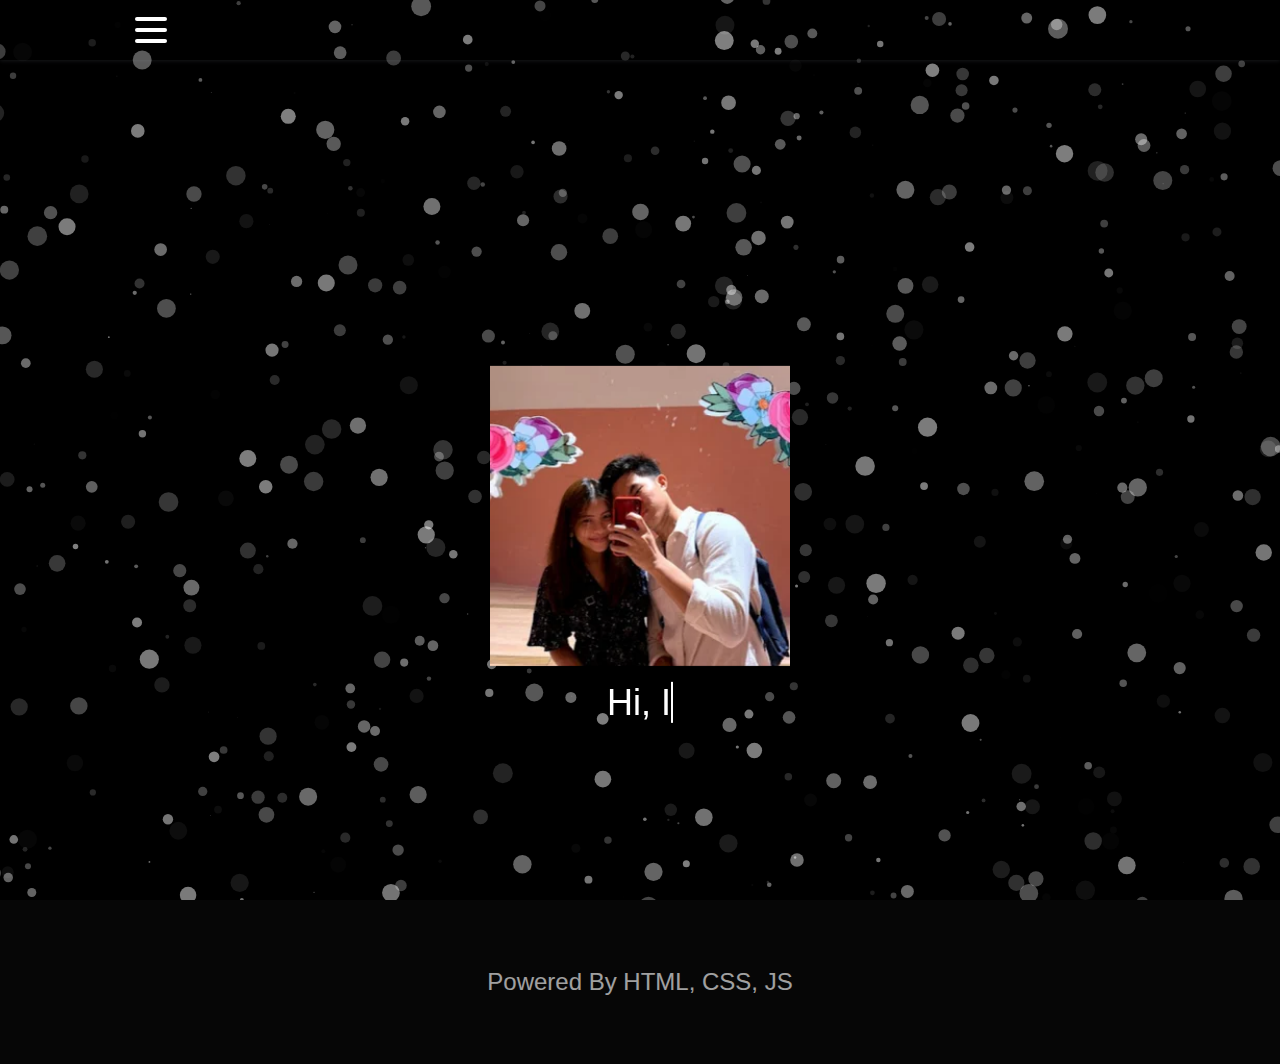
==== aboutme.html @ 048b94e1 "New FavIcon" ====
<!DOCTYPE html>
<html lang="en">
<head>
  <meta charset="UTF-8">
  <title>aboutme</title>
  <meta name="viewport" content="width=device-width, initial-scale=1.0, minimum-scale=1.0, maximum-scale=1.0, user-scalable=no">
  <link rel="stylesheet" media="screen" href="css/style.css">
  <link rel="stylesheet" href="https://www.w3schools.com/w3css/4/w3.css">
  <link rel="stylesheet" href="https://cdnjs.cloudflare.com/ajax/libs/font-awesome/4.7.0/css/font-awesome.min.css">
  <link rel="apple-touch-icon" sizes="180x180" href="favicon_io_aboutme/apple-touch-icon.png">
  <link rel="icon" type="image/png" sizes="32x32" href="favicon_io_aboutme/favicon-32x32.png">
  <link rel="icon" type="image/png" sizes="16x16" href="favicon_io_aboutme/favicon-16x16.png">
  <link rel="manifest" href="favicon_io_aboutme/site.webmanifest">
  <!-- <link href="https://fonts.googleapis.com/css2?family=Poppins:wght@400;600;700display=swap" rel="stylesheet"> -->
</head>
<body>

<!-- New Navbar -->
  <nav>
    <div class="navbar w3-top" >
      <div class="container nav-container">
          <input class="checkbox" type="checkbox" name="" id="" />
          <div class="hamburger-lines">
            <span class="line line1"></span>
            <span class="line line2"></span>
            <span class="line line3"></span>
          </div>  
        <div class="logo">
        </div>
        <div class="menu-items">
          <li><a href="index.html" style="color:White">Home</a></li>
          <li><a href="aboutme.html" style="color:White">About me</a></li>
          <li><a href="https://github.com/darren170999" style="color:White">Github</a></li>
          <li><a href="https://drive.google.com/file/d/1ecOtJ2PfTUjV5Ln-1ORLhrZiZt7FqeEf/view?usp=sharing" style="color:White">Resume</a></li>
          <li><a href="https://www.linkedin.com/in/darren-soh-170999dsohjh/" style="color:White">Contact</a></li>
        </div>
      </div>
    </div>
  </nav>


<!-- particles.js container -->
<div class="w3-black" id="aboutme"></div>

<div id="particles-js">
    <div class="w3-display-middle w3-panel w3-center" style="background-color: transparent">
        <div class="centered" style="overflow:scroll; width:100%; height:800px; padding-top: 300px;">
            <div class="flip-card">
                <div class="flip-card-inner">
                    <div class="flip-card-front">
                        <img src="images/avatar.png" alt="Avatar" style="width:300px;height:300px;">
                    </div>
                    <div class="flip-card-back">
                        <h1>
                            <a href="" class="typewrite" style="color:white" data-period="2000" data-type='[ "Hi, I am Darren Soh.", "My aspirations include.", "Software Engineering.", "Algorithm Engineering." ]'>
                            <span class="wrap"></span>
                            </a>
                        </h1>
                    </div>
                </div>
            </div>
            <h1>
                <a href="" class="typewrite" style="color:white" data-period="2000" data-type='[ "Hi, I am Darren Soh.", "My aspirations include.", "Software Engineering.", "Algorithm Engineering." ]'>
                <span class="wrap"></span>
                </a>
            </h1>
        </div>
    </div>
</div>

<!-- 
<br></br> -->
<!-- #ART -->

<!-- <div class="w3-black" id="ART"></div> -->

<!-- <iframe src="https://hubs.mozilla.com/ZBwTESQ?embed_token=a84a4e4fdf664dea5c7f57d0484f9474" style="text-align:center; width: 1400px; height: 768px;" allow="microphone; camera; vr; speaker;"></iframe> -->



<!-- Footer -->
<footer class="w3-container w3-padding-64 w3-center w3-opacity w3-black w3-xlarge">
  <!-- <i class="fa fa-facebook-official w3-hover-opacity" style="width:30px;color:white"></i>
  <i class="fa fa-instagram w3-hover-opacity" style="width:30px;color:white"></i>
  <i class="fa fa-linkedin w3-hover-opacity" style="width:30px;color:white"></i> -->
  <h7>Powered By HTML, CSS, JS</h7>
</footer>

<!-- scripts -->
<script src="../particles.js"></script>
<script src="js/app.js"></script>
<script
function myFunction() {
    var x = document.getElementById("navDemo");
    if (x.className.indexOf("w3-show") == -1) {
      x.className += " w3-show";
    } else { 
      x.className = x.className.replace(" w3-show", "");
    }
  }>
var TxtType = function(el, toRotate, period) {
        this.toRotate = toRotate;
        this.el = el;
        this.loopNum = 0;
        this.period = parseInt(period, 10) || 2000;
        this.txt = '';
        this.tick();
        this.isDeleting = false;
    };

    TxtType.prototype.tick = function() {
        var i = this.loopNum % this.toRotate.length;
        var fullTxt = this.toRotate[i];

        if (this.isDeleting) {
        this.txt = fullTxt.substring(0, this.txt.length - 1);
        } else {
        this.txt = fullTxt.substring(0, this.txt.length + 1);
        }

        this.el.innerHTML = '<span class="wrap">'+this.txt+'</span>';

        var that = this;
        var delta = 200 - Math.random() * 100;

        if (this.isDeleting) { delta /= 2; }

        if (!this.isDeleting && this.txt === fullTxt) {
        delta = this.period;
        this.isDeleting = true;
        } else if (this.isDeleting && this.txt === '') {
        this.isDeleting = false;
        this.loopNum++;
        delta = 500;
        }

        setTimeout(function() {
        that.tick();
        }, delta);
    };

    window.onload = function() {
        var elements = document.getElementsByClassName('typewrite');
        for (var i=0; i<elements.length; i++) {
            var toRotate = elements[i].getAttribute('data-type');
            var period = elements[i].getAttribute('data-period');
            if (toRotate) {
              new TxtType(elements[i], JSON.parse(toRotate), period);
            }
        }
        // INJECT CSS
        var css = document.createElement("style");
        css.type = "text/css";
        css.innerHTML = ".typewrite > .wrap { border-right: 0.08em solid #fff}";
        document.body.appendChild(css);
    };
</script>


</html>
</body>
---- css/style.css ----
html,body,div,span,object,iframe,h1,h2,h3,h4,h5,h6,p,blockquote,pre,abbr,address,cite,code,del,dfn,em,img,ins,kbd,q,samp,small,strong,sub,sup,var,b,i,dl,dt,dd,ol,ul,li,fieldset,form,label,legend,table,caption,tbody,tfoot,thead,tr,th,td,article,aside,canvas,details,figcaption,figure,footer,header,hgroup,menu,nav,section,summary,time,mark,audio,video{margin:0;padding:0;border:0;outline:0;font-size:100%;vertical-align:baseline;background:transparent}
   body{line-height:1}
   article,aside,details,figcaption,figure,footer,header,hgroup,menu,nav,section{display:block}
   nav ul{list-style:none}
   blockquote,q{quotes:none}
   blockquote:before,blockquote:after,q:before,q:after{content:none}
   a{margin:0;padding:0;font-size:100%;vertical-align:baseline;background:transparent;text-decoration:none}
   mark{background-color:#ff9;color:#000;font-style:italic;font-weight:bold}
   del{text-decoration:line-through}
   abbr[title],dfn[title]{border-bottom:1px dotted;cursor:help}
   table{border-collapse:collapse;border-spacing:0}
   hr{display:block;height:1px;border:0;border-top:1px solid #ccc;margin:1em 0;padding:0}
   input,select{vertical-align:middle}
   li{list-style:none}
   
   html,body{ 
       width:100%;
       height:100%;
       background:#111;
   }
   
   html{
     -webkit-tap-highlight-color: rgba(0, 0, 0, 0);
   }
   
   body{
     font:normal 75% Arial, Helvetica, sans-serif;
   }
   
   canvas{
     display:block;
     vertical-align:bottom;
   }
   
   .count-particles{
     background: #000022;
     position: absolute;
     top: 48px;
     left: 0;
     width: 80px;
     color: #13E8E9;
     font-size: .8em;
     text-align: left;
     text-indent: 4px;
     line-height: 14px;
     padding-bottom: 2px;
     font-family: Helvetica, Arial, sans-serif;
     font-weight: bold;
   }
   
   .js-count-particles{
     font-size: 1.1em;
   }
   
   #stats,
   .count-particles{
     -webkit-user-select: none;
     margin-top: 5px;
     margin-left: 5px;
   }
   
   #stats{
     border-radius: 3px 3px 0 0;
     overflow: hidden;
   }
   
   .count-particles{
     border-radius: 0 0 3px 3px;
   }
   
   /* ---- particles.js container ---- */
   #particles-js{
     width: 100%;
     height: 100%;
     background-color: #000000;
     background-image: url('');
     background-size: cover;
     background-position: 50% 50%;
     background-repeat: no-repeat;
   }

   .output {
    text-align:center;
    font-family: 'Source Code Pro', monospace;
    color:white;
  }

element.style {
  inline-size: 300px;
  overflow-wrap: break-word;
}


/* DEMO-SPECIFIC STYLES */

/* Images */
img {
  height: auto;
  width: 100%;
  vertical-align: middle;
}

.pics_in_a_row {
  display: flex;
}


/* Aaaand just some general styling. */

*, *:before, *:after {
  box-sizing: border-box;
}

/* new navbar */

@import url("https://fonts.googleapis.com/css2?family=Poppins:ital,wght@0,100;0,200;0,300;0,400;0,500;0,600;0,700;0,800;0,900;1,100;1,200;1,300;1,400;1,500;1,600;1,700;1,800;1,900&display=swap");

* {
  margin: 0;
  padding: 0;
  box-sizing: border-box;
}

body {
  font-family: "Poppins", sans-serif;
}

.container {
  max-width: 1050px;
  width: 90%;
  margin: auto;
}

.navbar {
  width: 100%;
  box-shadow: 0 1px 4px rgb(146 161 176 / 15%);
}

.nav-container {
  display: flex;
  justify-content: space-between;
  align-items: center;
  height: 62px;
}

.navbar .menu-items {
  display: flex;
}

.navbar .nav-container li {
  list-style: none;
}

.navbar .nav-container a {
  text-decoration: none;
  color: #0e2431;
  font-weight: 500;
  font-size: 1.2rem;
  padding: 0.7rem;
}

.navbar .nav-container a:hover{
    font-weight: bolder;
}

.nav-container {
  display: block;
  position: relative;
  height: 60px;
}

.nav-container .checkbox {
  position: absolute;
  display: block;
  height: 32px;
  width: 32px;
  top: 20px;
  left: 20px;
  z-index: 5;
  opacity: 0;
  cursor: pointer;
}

.nav-container .hamburger-lines {
  display: block;
  height: 26px;
  width: 32px;
  position: absolute;
  top: 17px;
  left: 20px;
  z-index: 2;
  display: flex;
  flex-direction: column;
  justify-content: space-between;
}

.nav-container .hamburger-lines .line {
  display: block;
  height: 4px;
  width: 100%;
  border-radius: 10px;
  background: #FFFFFF;
}

.nav-container .hamburger-lines .line1 {
  transform-origin: 0% 0%;
  transition: transform 0.4s ease-in-out;
}

.nav-container .hamburger-lines .line2 {
  transition: transform 0.2s ease-in-out;
}

.nav-container .hamburger-lines .line3 {
  transform-origin: 0% 100%;
  transition: transform 0.4s ease-in-out;
}

.navbar .menu-items {
  padding-top: 55px;
  box-shadow: inset 0 0 2000px rgba(255, 255, 255);
  height: 100vh;
  width: 100%;
  transform: translate(-150%);
  display: flex;
  flex-direction: column;
  margin-left: 0px;
  padding-left: 0px;
  transition: transform 0.8s ease-in-out;
  text-align: center;
}

.navbar .menu-items li {
  margin-bottom: 1.2rem;
  font-size: 1.5rem;
  font-weight: 500;
}

.logo {
  position: absolute;
  top: 5px;
  right: 15px;
  font-size: 1.2rem;
  color: #0e2431;
}

.nav-container input[type="checkbox"]:checked ~ .menu-items {
  transform: translateX(0);
}

.nav-container input[type="checkbox"]:checked ~ .hamburger-lines .line1 {
  transform: rotate(45deg);
}

.nav-container input[type="checkbox"]:checked ~ .hamburger-lines .line2 {
  transform: scaleY(0);
}

.nav-container input[type="checkbox"]:checked ~ .hamburger-lines .line3 {
  transform: rotate(-45deg);
}

.nav-container input[type="checkbox"]:checked ~ .logo{
  display: none;
}

.flip-card {
  background-color: transparent;
  width: 300px;
  height: 300px;
  perspective: 1000px;
}

.flip-card-inner {
  position: relative;
  width: 100%;
  height: 100%;
  text-align: center;
  transition: transform 0.6s;
  transform-style: preserve-3d;
  box-shadow: 0 4px 8px 0 rgba(0,0,0,0.2);
}

.flip-card:hover .flip-card-inner {
  transform: rotateY(180deg);
}

.flip-card-front, .flip-card-back {
  position: absolute;
  width: 100%;
  height: 100%;
  -webkit-backface-visibility: hidden;
  backface-visibility: hidden;
}

.flip-card-front {
  background-color: #bbb;
  color: black;
}

.flip-card-back {
  background-color: #2980b9;
  color: white;
  transform: rotateY(180deg);
}
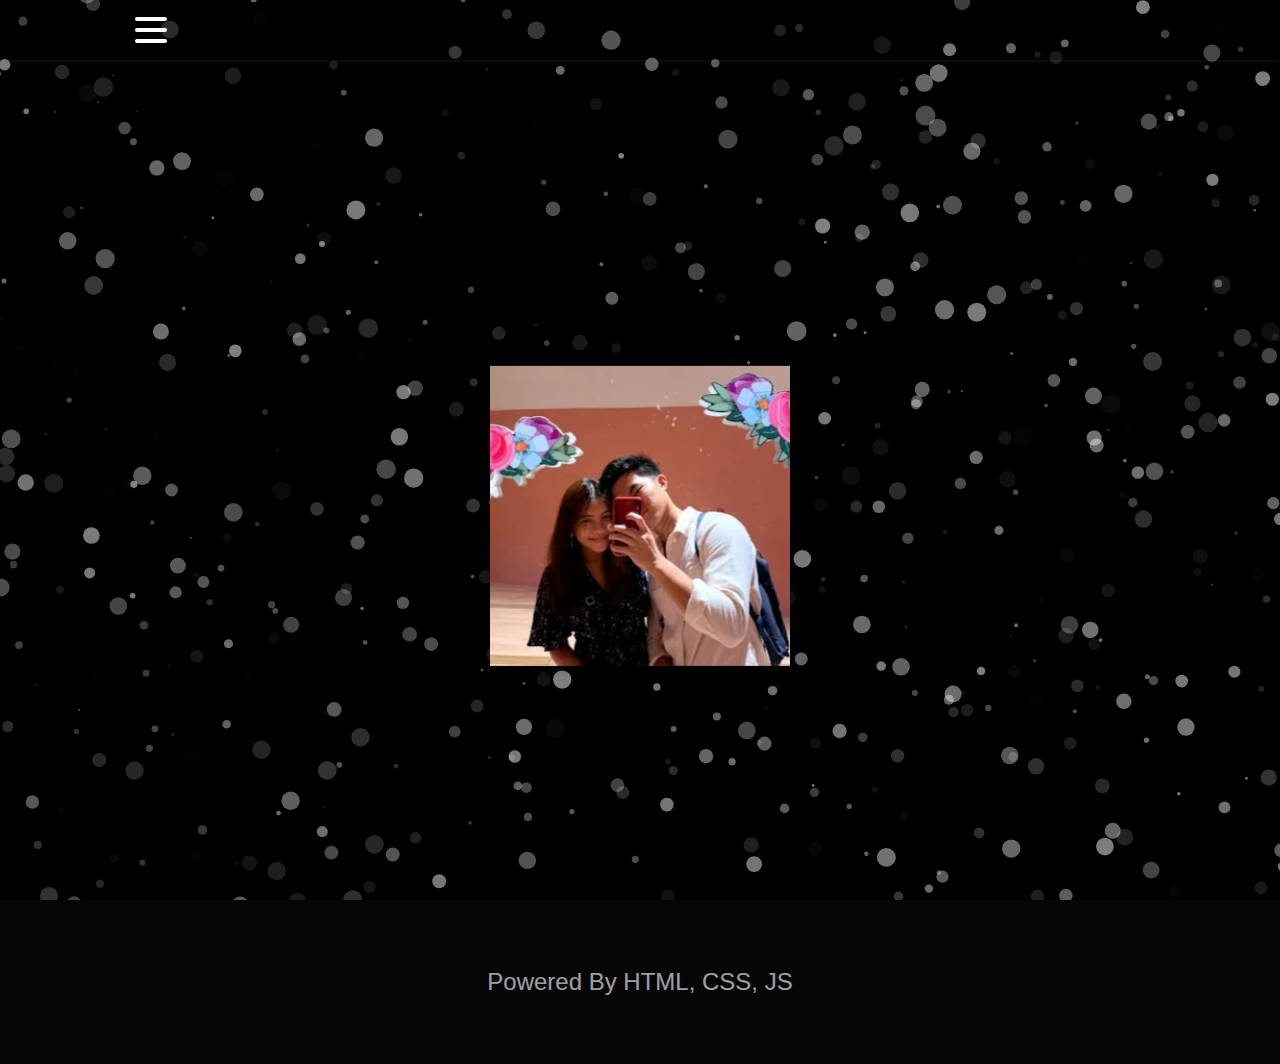
==== commit 30d608be: "Update aboutme.html" ====
--- a/aboutme.html
+++ b/aboutme.html
@@ -59,11 +59,6 @@
                     </div>
                 </div>
             </div>
-            <h1>
-                <a href="" class="typewrite" style="color:white" data-period="2000" data-type='[ "Hi, I am Darren Soh.", "My aspirations include.", "Software Engineering.", "Algorithm Engineering." ]'>
-                <span class="wrap"></span>
-                </a>
-            </h1>
         </div>
     </div>
 </div>
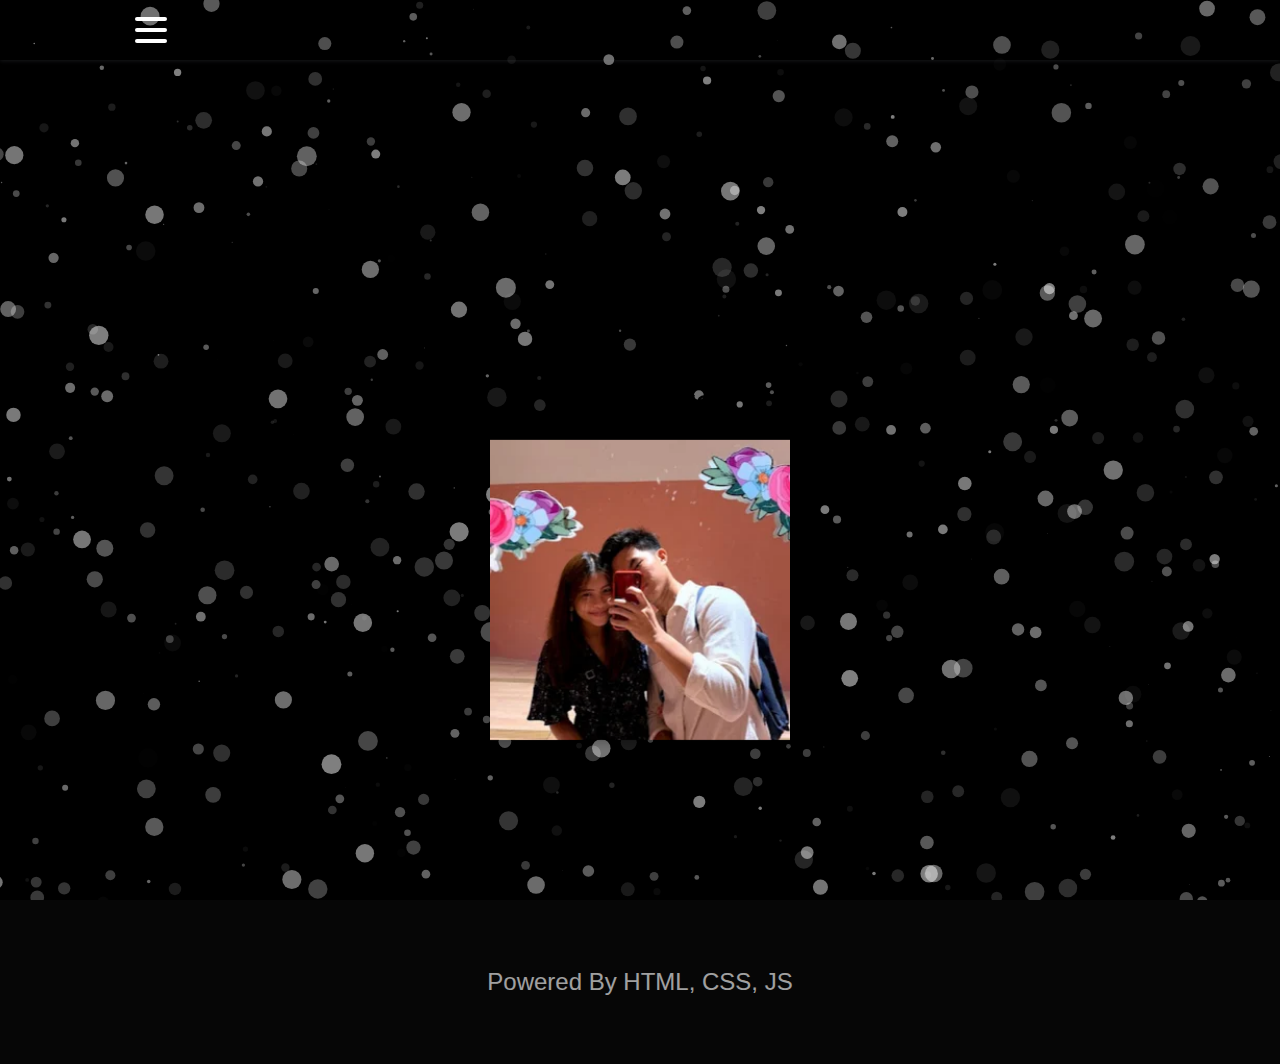
==== commit 508eee7a: "Update aboutme.html" ====
--- a/aboutme.html
+++ b/aboutme.html
@@ -45,6 +45,7 @@
 <div id="particles-js">
     <div class="w3-display-middle w3-panel w3-center" style="background-color: transparent">
         <div class="centered" style="overflow:scroll; width:100%; height:800px; padding-top: 300px;">
+            <h1>Hover Over!</h1>
             <div class="flip-card">
                 <div class="flip-card-inner">
                     <div class="flip-card-front">
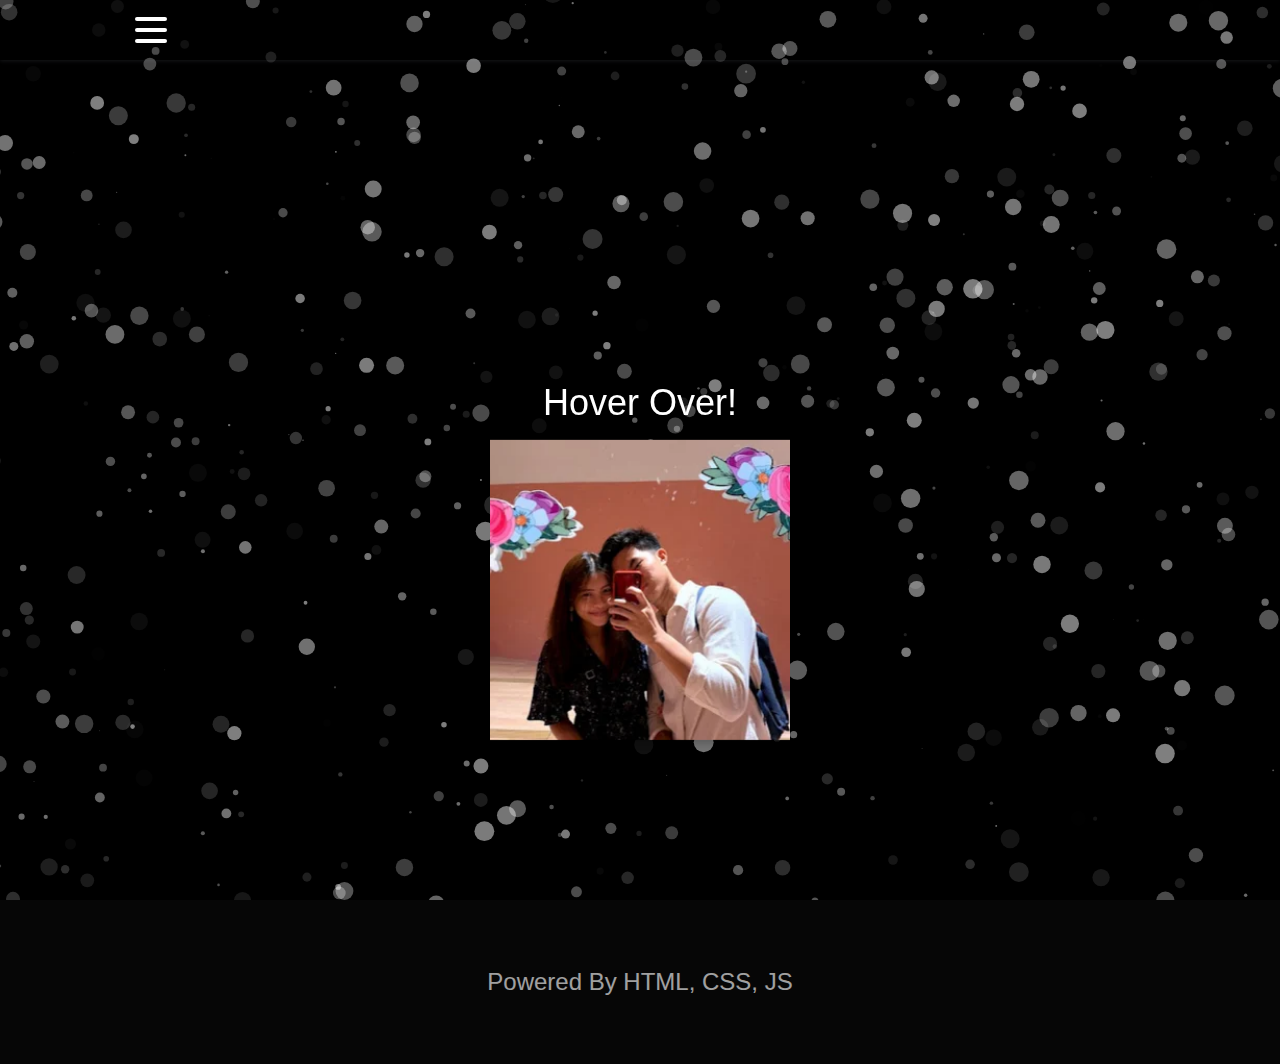
==== commit 697e84d4: "bugs" ====
--- a/aboutme.html
+++ b/aboutme.html
@@ -45,7 +45,7 @@
 <div id="particles-js">
     <div class="w3-display-middle w3-panel w3-center" style="background-color: transparent">
         <div class="centered" style="overflow:scroll; width:100%; height:800px; padding-top: 300px;">
-            <h1>Hover Over!</h1>
+            <h1 style="color:white;">Hover Over!</h1>
             <div class="flip-card">
                 <div class="flip-card-inner">
                     <div class="flip-card-front">
--- a/css/style.css
+++ b/css/style.css
@@ -300,7 +300,7 @@
 }
 
 .flip-card-back {
-  background-color: #2980b9;
-  color: white;
+  background-color: #ffffff;
+  color: rgb(0, 0, 0);
   transform: rotateY(180deg);
 }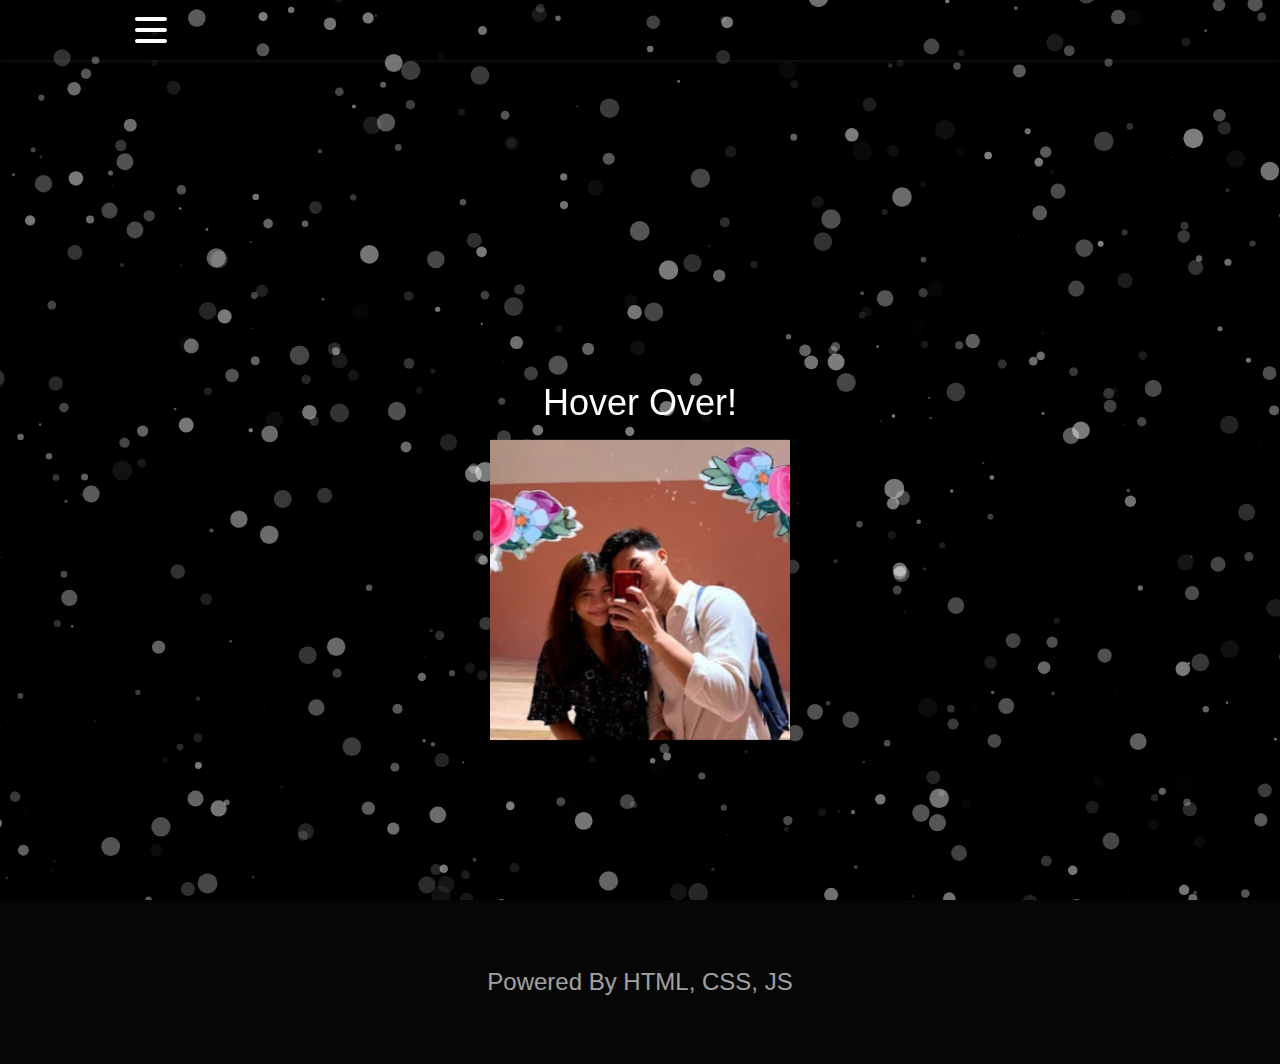
==== commit 2a17f56c: "new" ====
--- a/aboutme.html
+++ b/aboutme.html
@@ -53,7 +53,7 @@
                     </div>
                     <div class="flip-card-back">
                         <h1>
-                            <a href="" class="typewrite" style="color:white" data-period="2000" data-type='[ "Hi, I am Darren Soh.", "My aspirations include.", "Software Engineering.", "Algorithm Engineering." ]'>
+                            <a href="" class="typewrite" style="color:white" data-period="2000" data-type='[ "Hi, I am Darren Soh.", "My aspirations include:", "Software Engineering.", "Algorithm Engineering." ]'>
                             <span class="wrap"></span>
                             </a>
                         </h1>
--- a/css/style.css
+++ b/css/style.css
@@ -242,7 +242,7 @@
   top: 5px;
   right: 15px;
   font-size: 1.2rem;
-  color: #0e2431;
+  color: #ffffff;
 }
 
 .nav-container input[type="checkbox"]:checked ~ .menu-items {
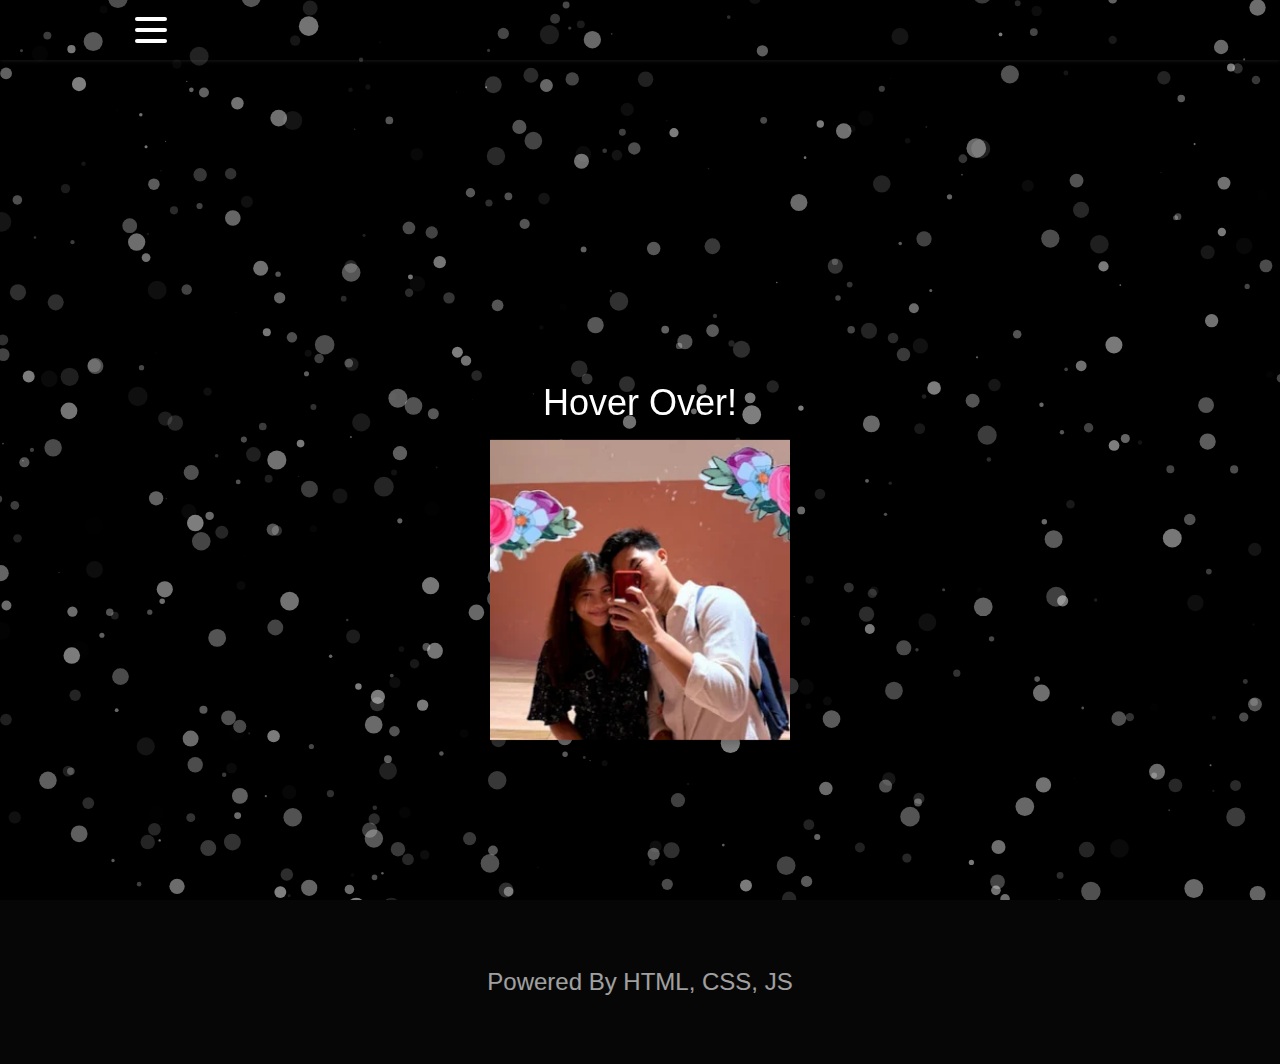
==== commit cadd378b: "Update aboutme.html" ====
--- a/aboutme.html
+++ b/aboutme.html
@@ -53,7 +53,7 @@
                     </div>
                     <div class="flip-card-back">
                         <h1>
-                            <a href="" class="typewrite" style="color:white" data-period="2000" data-type='[ "Hi, I am Darren Soh.", "My aspirations include:", "Software Engineering.", "Algorithm Engineering." ]'>
+                            <a href="" class="typewrite" style="color:rgb(0, 0, 0)" data-period="2000" data-type='[ "Hi, I am Darren Soh.", "My aspirations include:", "Software Engineering.", "Algorithm Engineering." ]'>
                             <span class="wrap"></span>
                             </a>
                         </h1>
--- a/css/style.css
+++ b/css/style.css
@@ -242,7 +242,7 @@
   top: 5px;
   right: 15px;
   font-size: 1.2rem;
-  color: #ffffff;
+  color: #000000;
 }
 
 .nav-container input[type="checkbox"]:checked ~ .menu-items {
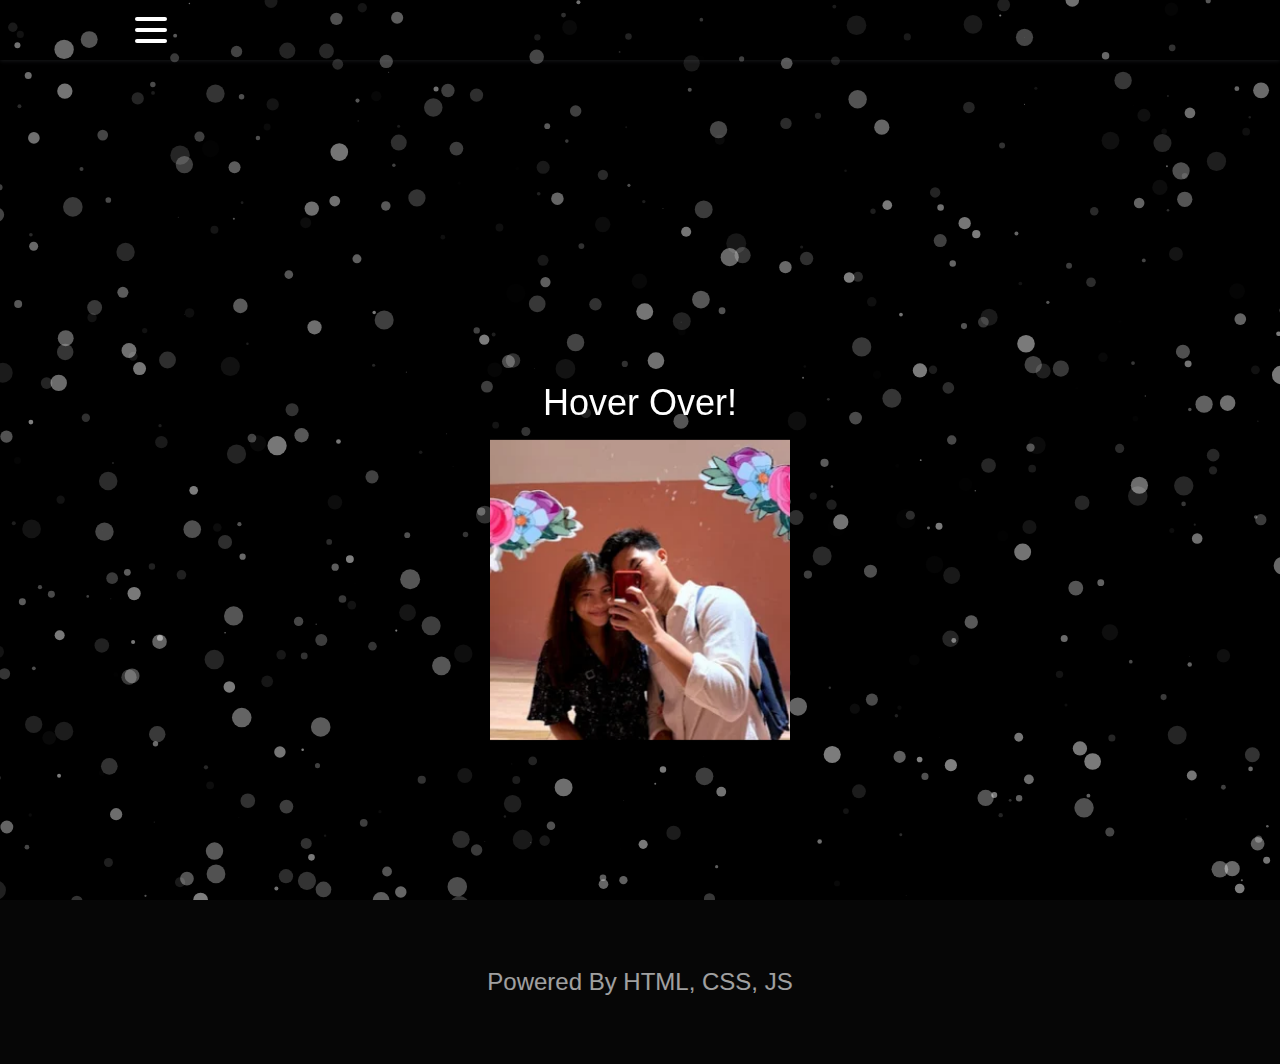
==== commit c42efcf3: "canvas" ====
--- a/aboutme.html
+++ b/aboutme.html
@@ -43,6 +43,10 @@
 <div class="w3-black" id="aboutme"></div>
 
 <div id="particles-js">
+    <canvas class="particles-js-canvas-el" width="924" height="657" style="width:100%;height:100%">
+    </canvas>
+</div>
+<div id="root">
     <div class="w3-display-middle w3-panel w3-center" style="background-color: transparent">
         <div class="centered" style="overflow:scroll; width:100%; height:800px; padding-top: 300px;">
             <h1 style="color:white;">Hover Over!</h1>
@@ -63,7 +67,6 @@
         </div>
     </div>
 </div>
-
 <!-- 
 <br></br> -->
 <!-- #ART -->
--- a/css/style.css
+++ b/css/style.css
@@ -30,6 +30,8 @@
    
    canvas{
      display:block;
+     margin:0;
+     padding:0;
      vertical-align:bottom;
    }
    
@@ -70,7 +72,7 @@
    }
    
    /* ---- particles.js container ---- */
-   #particles-js{
+   #particles-js, canvas{
      width: 100%;
      height: 100%;
      background-color: #000000;
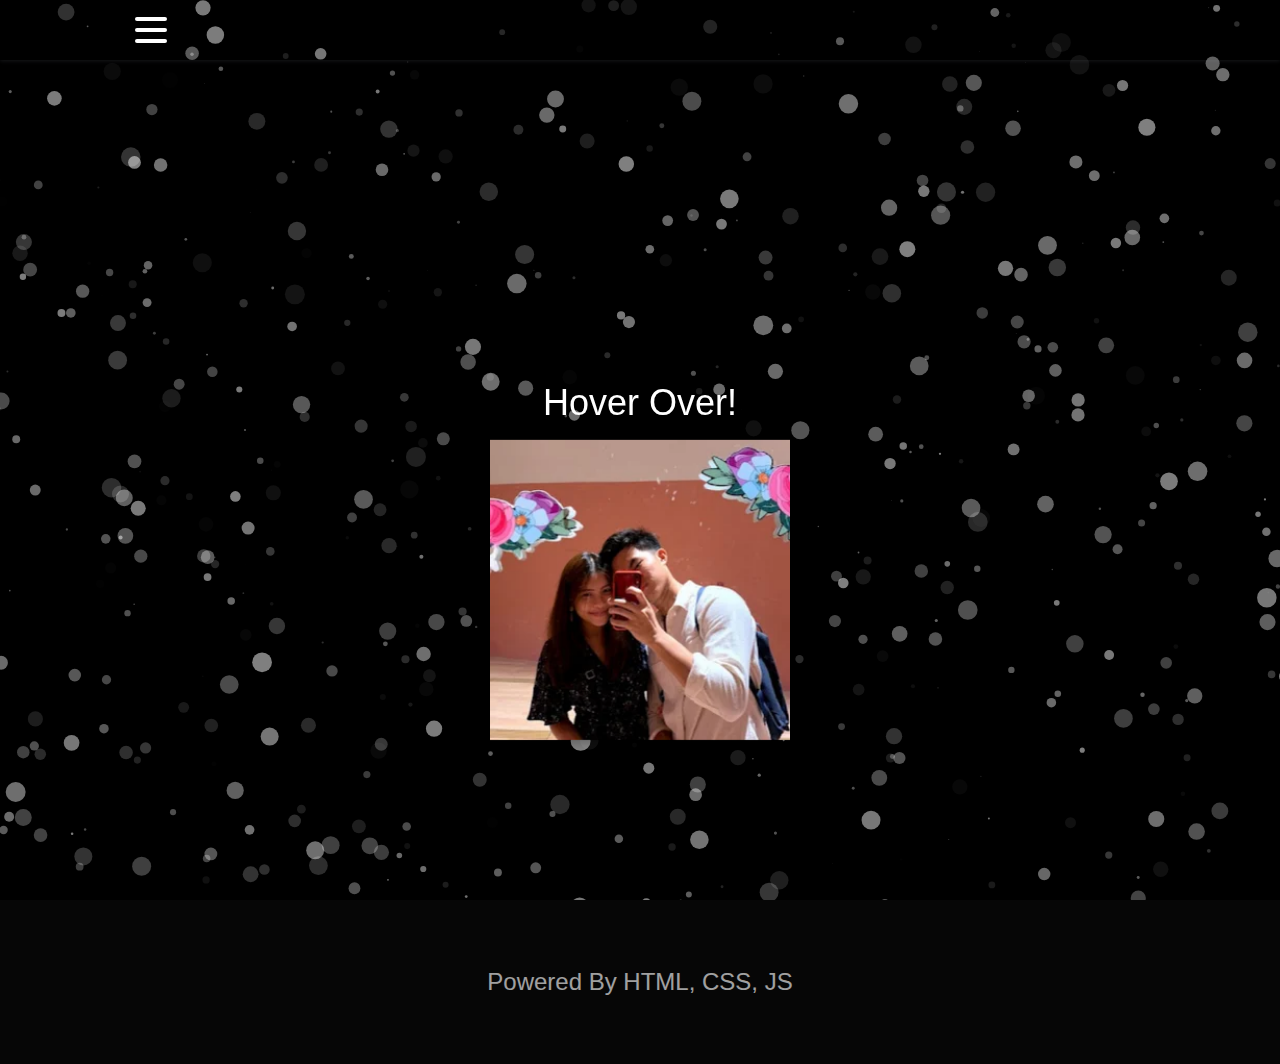
==== commit 771257c6: "updates" ====
--- a/aboutme.html
+++ b/aboutme.html
@@ -11,6 +11,7 @@
   <link rel="icon" type="image/png" sizes="32x32" href="favicon_io_aboutme/favicon-32x32.png">
   <link rel="icon" type="image/png" sizes="16x16" href="favicon_io_aboutme/favicon-16x16.png">
   <link rel="manifest" href="favicon_io_aboutme/site.webmanifest">
+  
   <!-- <link href="https://fonts.googleapis.com/css2?family=Poppins:wght@400;600;700display=swap" rel="stylesheet"> -->
 </head>
 <body>
@@ -31,7 +32,7 @@
           <li><a href="index.html" style="color:White">Home</a></li>
           <li><a href="aboutme.html" style="color:White">About me</a></li>
           <li><a href="https://github.com/darren170999" style="color:White">Github</a></li>
-          <li><a href="https://drive.google.com/file/d/1ecOtJ2PfTUjV5Ln-1ORLhrZiZt7FqeEf/view?usp=sharing" style="color:White">Resume</a></li>
+          <li><a href="https://drive.google.com/file/d/1f1jsJDeCTgmBRJotWspbv5VG8yN3lTaz/view?usp=sharing" style="color:White">Resume</a></li>
           <li><a href="https://www.linkedin.com/in/darren-soh-170999dsohjh/" style="color:White">Contact</a></li>
         </div>
       </div>
@@ -46,6 +47,8 @@
     <canvas class="particles-js-canvas-el" width="924" height="657" style="width:100%;height:100%">
     </canvas>
 </div>
+<!-- <div class="badge-base LI-profile-badge" data-locale="en_US" data-size="w3-hide-small" data-theme="dark" data-type="HORIZONTAL" data-vanity="darren-soh-170999dsohjh" data-version="v1"><a class="badge-base__link LI-simple-link" href="https://sg.linkedin.com/in/darren-soh-170999dsohjh?trk=profile-badge">Darren Soh</a></div> -->
+              
 <div id="root">
     <div class="w3-display-middle w3-panel w3-center" style="background-color: transparent">
         <div class="centered" style="overflow:scroll; width:100%; height:800px; padding-top: 300px;">
@@ -86,6 +89,7 @@
 </footer>
 
 <!-- scripts -->
+<script src="https://platform.linkedin.com/badges/js/profile.js" async defer type="text/javascript"></script>
 <script src="../particles.js"></script>
 <script src="js/app.js"></script>
 <script
--- a/css/style.css
+++ b/css/style.css
@@ -1,4 +1,4 @@
-
+/* Generic Styling */
    html,body,div,span,object,iframe,h1,h2,h3,h4,h5,h6,p,blockquote,pre,abbr,address,cite,code,del,dfn,em,img,ins,kbd,q,samp,small,strong,sub,sup,var,b,i,dl,dt,dd,ol,ul,li,fieldset,form,label,legend,table,caption,tbody,tfoot,thead,tr,th,td,article,aside,canvas,details,figcaption,figure,footer,header,hgroup,menu,nav,section,summary,time,mark,audio,video{margin:0;padding:0;border:0;outline:0;font-size:100%;vertical-align:baseline;background:transparent}
    body{line-height:1}
    article,aside,details,figcaption,figure,footer,header,hgroup,menu,nav,section{display:block}
@@ -32,9 +32,10 @@
      display:block;
      margin:0;
      padding:0;
-     vertical-align:bottom;
-   }
-   
+     /* vertical-align:bottom; */
+   }
+   /* Count Particles if needed */
+/*    
    .count-particles{
      background: #000022;
      position: absolute;
@@ -53,7 +54,7 @@
    
    .js-count-particles{
      font-size: 1.1em;
-   }
+   } */
    
    #stats,
    .count-particles{
@@ -71,7 +72,7 @@
      border-radius: 0 0 3px 3px;
    }
    
-   /* ---- particles.js container ---- */
+/* ---- particles.js container ---- */
    #particles-js, canvas{
      width: 100%;
      height: 100%;
@@ -85,7 +86,7 @@
    .output {
     text-align:center;
     font-family: 'Source Code Pro', monospace;
-    color:white;
+    color:rgb(255, 255, 255);
   }
 
 element.style {
@@ -220,8 +221,8 @@
 }
 
 .navbar .menu-items {
-  padding-top: 55px;
-  box-shadow: inset 0 0 2000px rgba(255, 255, 255);
+  padding-top: 77px;
+  box-shadow: inset 0 0 2000px rgba(0, 0, 0);
   height: 100vh;
   width: 100%;
   transform: translate(-150%);
@@ -230,7 +231,7 @@
   margin-left: 0px;
   padding-left: 0px;
   transition: transform 0.8s ease-in-out;
-  text-align: center;
+  text-align: left;
 }
 
 .navbar .menu-items li {
@@ -266,7 +267,7 @@
 .nav-container input[type="checkbox"]:checked ~ .logo{
   display: none;
 }
-
+/* Flip Card */
 .flip-card {
   background-color: transparent;
   width: 300px;
@@ -305,4 +306,5 @@
   background-color: #ffffff;
   color: rgb(0, 0, 0);
   transform: rotateY(180deg);
-}+}
+/* Party popping */
